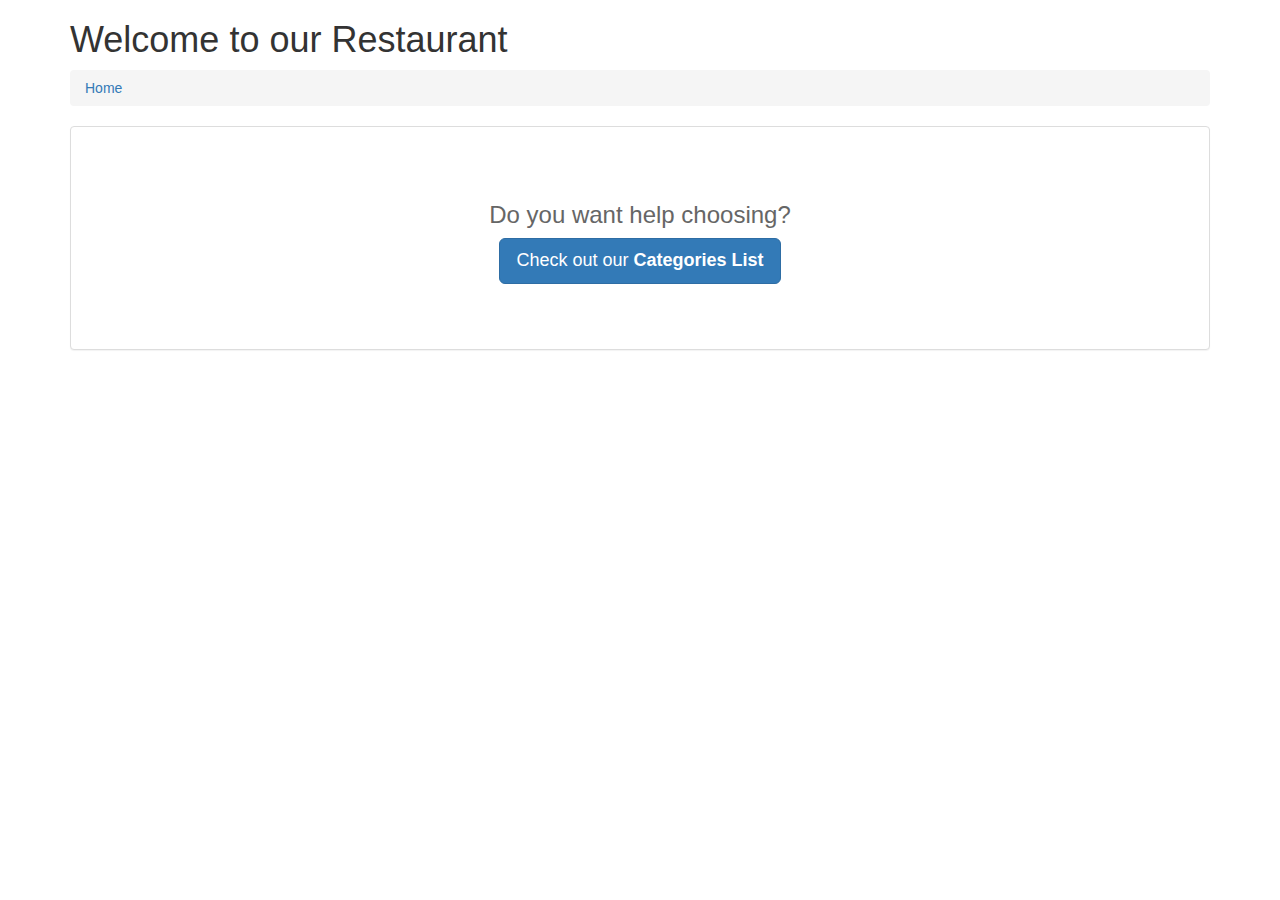
==== index.html @ e5c0dda6 "Assignment accomplished" ====
<!doctype html>
<html lang="" ng-app="MenuApp">
  <head>
      <meta charset="utf-8">
      <meta http-equiv="X-UA-Compatible" content="IE=edge,chrome=1">
      <title>Single Page Apps with AngularJS - Coursera</title>
      <link rel="icon" href="favicon.ico" type="image/ico">
      <meta name="description" content="">
      <meta name="viewport" content="width=device-width, initial-scale=1">

      <link rel="stylesheet" href="css/bootstrap.min.css">
      <link rel="stylesheet" href="css/main.css">
  </head>
  <body>
    <div class="container">
      <div class="row">
        <div class="col-xs-12">

          <ui-view></ui-view>

        </div>
      </div>
    </div> <!-- / .container -->

    <!-- Libraries -->
    <script src="lib/jquery-1.11.2.min.js"></script>
    <script src="lib/bootstrap.min.js"></script>

    <script src="lib/angular.min.js"></script>
    <script src="lib/angular-ui-router.min.js"></script>

    <!-- Modules -->
    <script src="src/menuapp.module.js"></script>
    <script src="src/data.module.js"></script>

    <!-- Routes -->
    <script src="src/routes.js"></script>

    <!-- App module artifacts -->
    <script src="src/categories.controller.js"></script>
    <script src="src/items.controller.js"></script>
    <script src="src/menudata.service.js"></script>
    <script src="src/categories.component.js"></script>
    <script src="src/items.component.js"></script>

  </body>
</html>
---- css/main.css ----
/* ==========================================================================
   Custom styles
   ========================================================================== */

h3 {
  color: #666666;
}

a[ui-sref]:hover {
  cursor: pointer;
}

tr[ui-sref]:hover {
  cursor: pointer;
  color: blue;
}

#panel {
	padding: 40px 0 50px;
}

#panel > .choice {
	font-size: 1.2em;
}
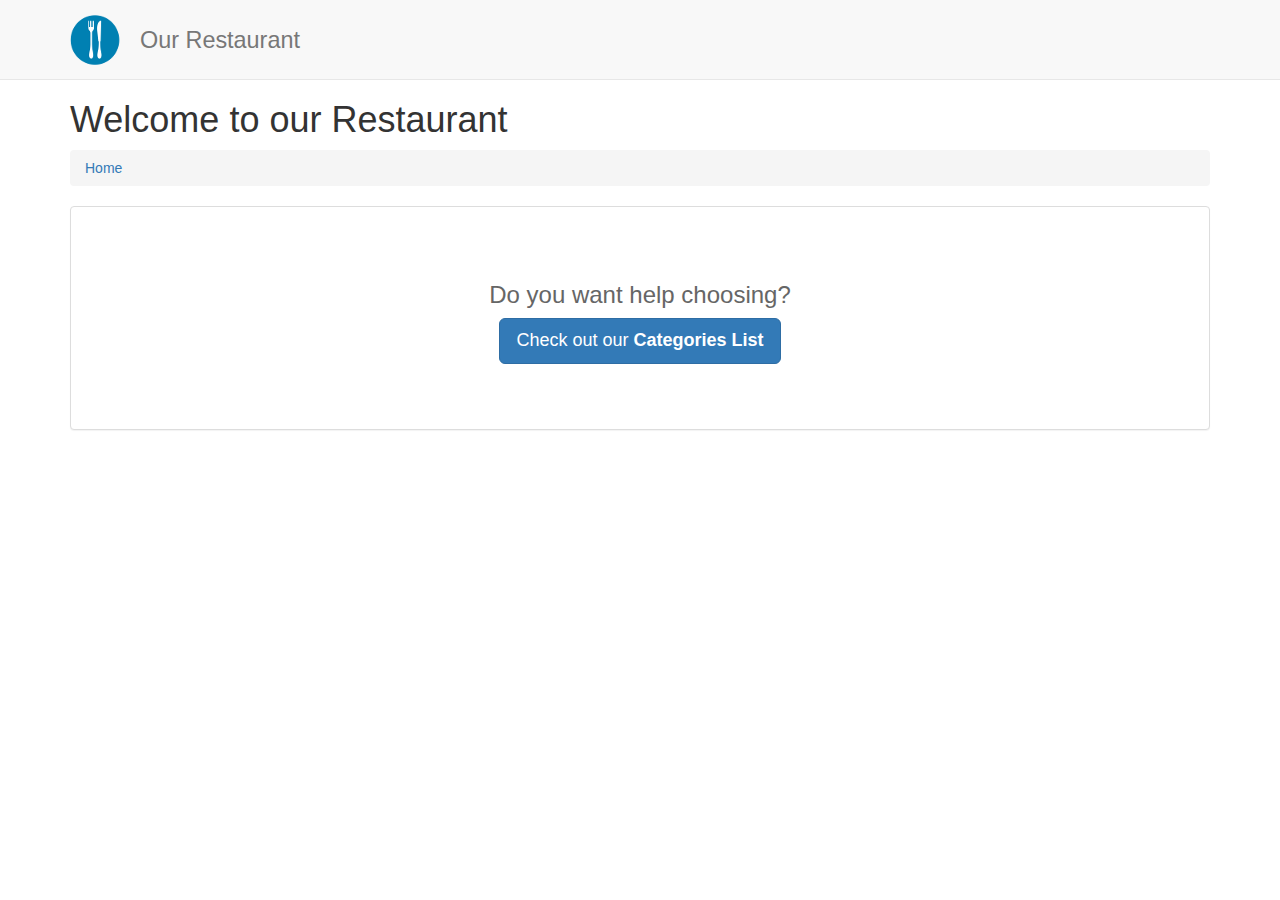
==== commit fc74dea8: "Added the header bar with the restaurant logo" ====
--- a/index.html
+++ b/index.html
@@ -12,6 +12,18 @@
       <link rel="stylesheet" href="css/main.css">
   </head>
   <body>
+    <nav class="navbar navbar-default navbar-fixed-top" role="navigation">
+      <div class="container">
+        <div class="navbar-header">
+          <a class="navbar-brand" href="#">
+            <p>
+              <img src="img/icon-restaurant.png" class="">
+              <span>Our Restaurant</span>
+            </p>
+          </a>
+        </div>
+      </div>
+    </nav>
     <div class="container">
       <div class="row">
         <div class="col-xs-12">
--- a/css/main.css
+++ b/css/main.css
@@ -4,8 +4,28 @@
    Custom styles
    ========================================================================== */
 
+body {
+  padding-top: 80px;
+  padding-bottom: 20px;
+}
+
 h3 {
   color: #666666;
+}
+
+.navbar.navbar-default {
+  height: 80px;
+}
+
+.navbar-brand p img {
+  width: 50px;
+  height: 50px;
+  margin: 0 15px 0 0;
+}
+
+.navbar-brand p span { /* Star-K */
+  vertical-align: middle;
+  font-size: 1.3em;
 }
 
 a[ui-sref]:hover {
